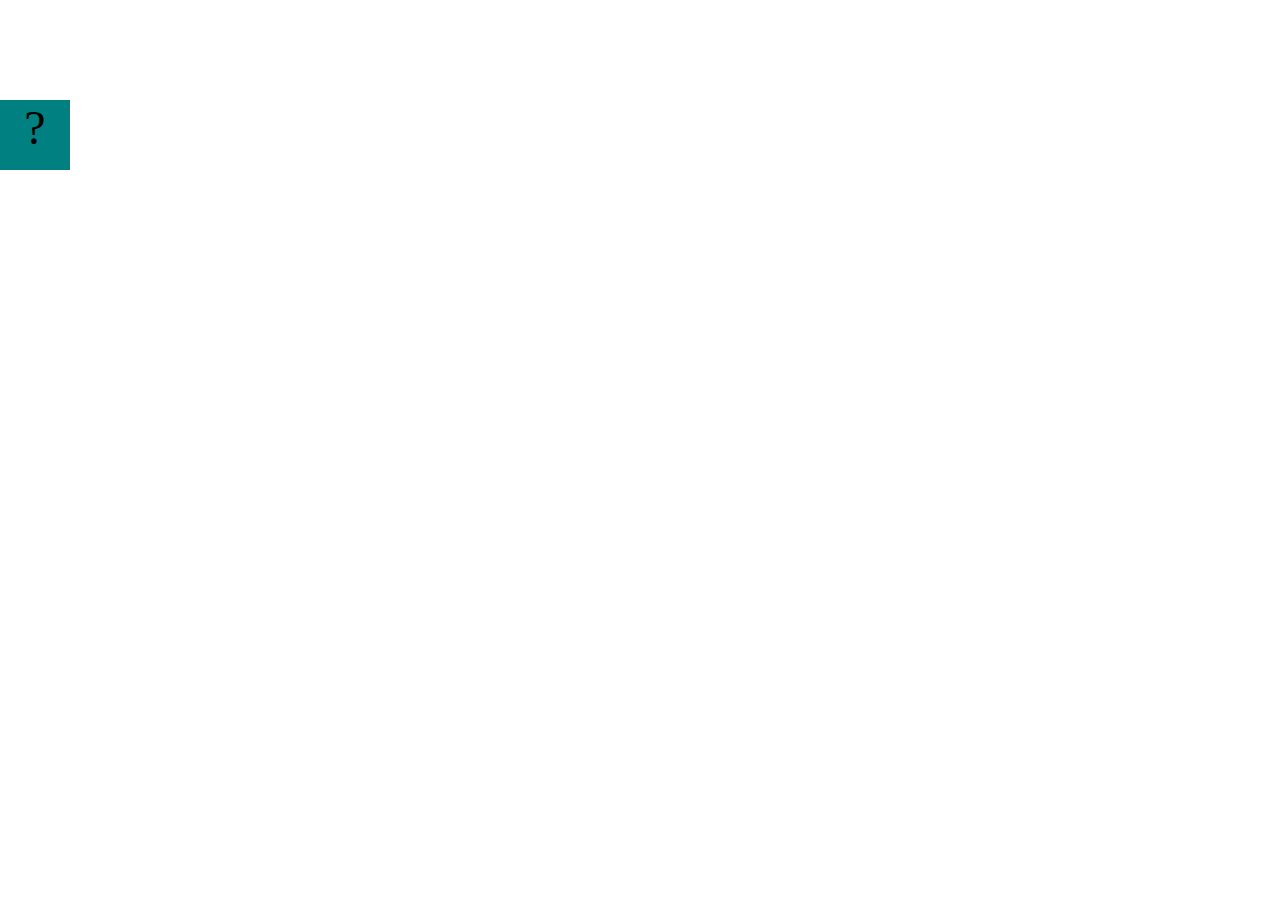
==== projects/bouncing-box/index.html @ bc58c2b1 "Initial commit" ====
<!DOCTYPE html>
<html>
<head>
	<meta charset="utf-8">
	<title>Bouncing Box</title>
	<script src="jquery.min.js"></script>
	<style>
		.box {
			width: 70px;
			height: 70px;
			background-color: teal;
			font-size: 300%;
			text-align: center;
			user-select: none;
			display: block;
			position: absolute;
			top: 100px;
			left: 0px;  /* <--- Change me! */
		}
		.board{
			height: 100vh;
		}
	</style>
	<!-- 	<script src="//cdnjs.cloudflare.com/ajax/libs/jquery/2.1.1/jquery.min.js"></script> -->

</head>
<body class="board">
	<!-- HTML for the box -->
	<div class="box">?</div>

	<script>
		(function(){
			'use strict'
			/* global jQuery */

			//////////////////////////////////////////////////////////////////
			/////////////////// SETUP DO NOT DELETE //////////////////////////
			//////////////////////////////////////////////////////////////////
			
			var box = jQuery('.box');	// reference to the HTML .box element
			var board = jQuery('.board');	// reference to the HTML .board element
			var boardWidth = board.width();	// the maximum X-Coordinate of the screen

			// Every 50 milliseconds, call the update Function (see below)
			setInterval(update, 50);
			
			// Every time the box is clicked, call the handleBoxClick Function (see below)
			box.on('click', handleBoxClick);

			// moves the Box to a new position on the screen along the X-Axis
			function moveBoxTo(newPositionX) {
				box.css("left", newPositionX);
			}

			// changes the text displayed on the Box
			function changeBoxText(newText) {
				box.text(newText);
			}

			//////////////////////////////////////////////////////////////////
			/////////////////// YOUR CODE BELOW HERE /////////////////////////
			//////////////////////////////////////////////////////////////////
			
			// TODO 2 - Variable declarations 
			

			
			/* 
			This Function will be called 20 times/second. Each time it is called,
			it should move the Box to a new location. If the box drifts off the screen
			turn it around! 
			*/
			function update() {
				

			};

			/* 
			This Function will be called each time the box is clicked. Each time it is called,
			it should increase the points total, increase the speed, and move the box to
			the left side of the screen.
			*/
			function handleBoxClick() {
				


			};
		})();
	</script>
</body>
</html>
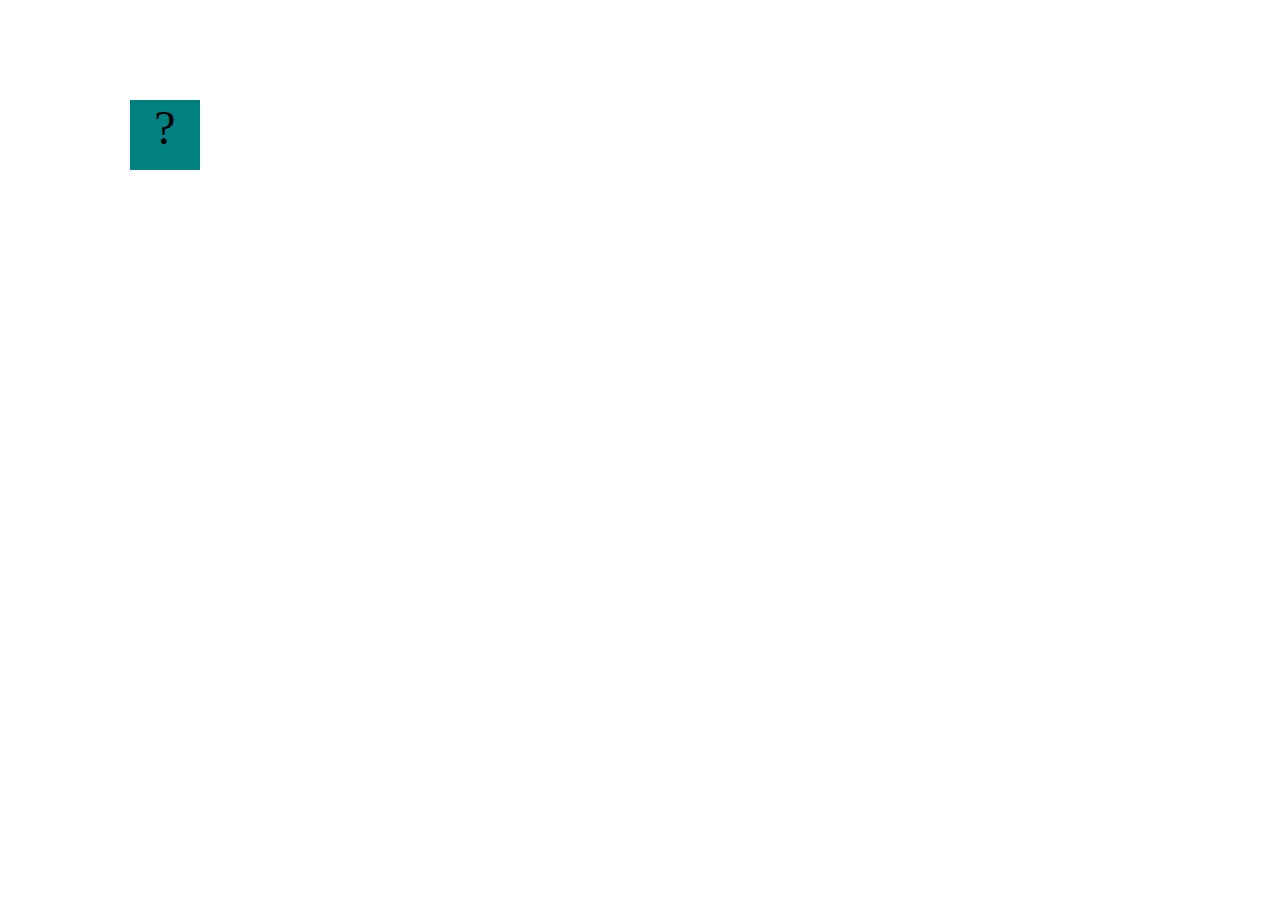
==== commit c0fa43f7: "add bouncing box" ====
--- a/projects/bouncing-box/index.html
+++ b/projects/bouncing-box/index.html
@@ -15,7 +15,7 @@
 			display: block;
 			position: absolute;
 			top: 100px;
-			left: 0px;  /* <--- Change me! */
+			left: 1000px;  /* <--- Change me! */
 		}
 		.board{
 			height: 100vh;
@@ -62,7 +62,9 @@
 			//////////////////////////////////////////////////////////////////
 			
 			// TODO 2 - Variable declarations 
-			
+			var positionX = 0;
+			var points = 0
+			var speed = 10
 
 			
 			/* 
@@ -71,8 +73,10 @@
 			turn it around! 
 			*/
 			function update() {
+				/* Your Code to Increase positionX by 10 HERE */
+				positionX = positionX + speed;        
+				moveBoxTo(positionX);
 				
-
 			};
 
 			/* 
@@ -81,7 +85,10 @@
 			the left side of the screen.
 			*/
 			function handleBoxClick() {
-				
+				positionX = 0;
+				points = points + 1;
+				changeBoxText(points);
+				speed += 3;
 
 
 			};
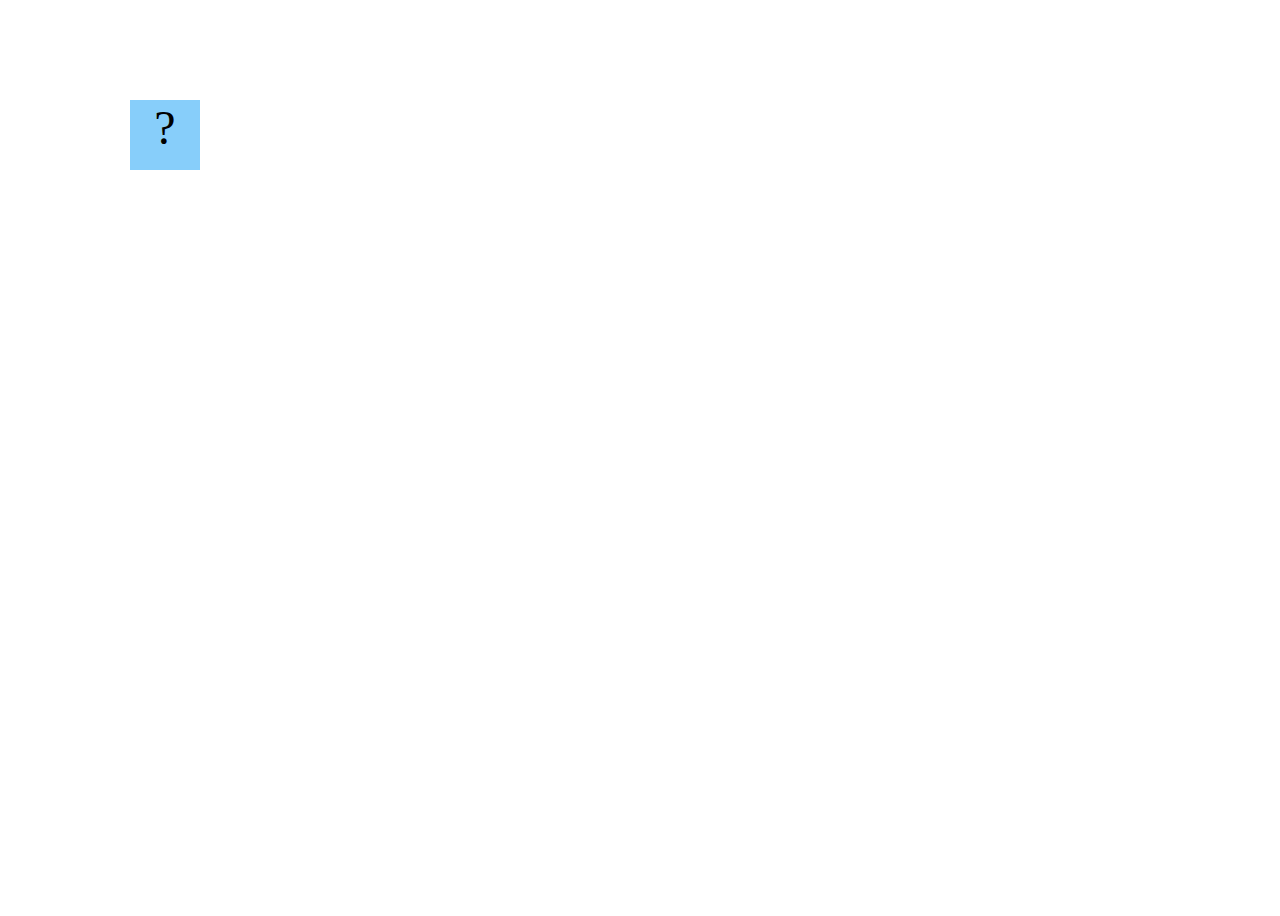
==== commit 287337d7: "add bouncing box" ====
--- a/projects/bouncing-box/index.html
+++ b/projects/bouncing-box/index.html
@@ -8,7 +8,7 @@
 		.box {
 			width: 70px;
 			height: 70px;
-			background-color: teal;
+			background-color: lightskyblue;
 			font-size: 300%;
 			text-align: center;
 			user-select: none;
@@ -19,6 +19,7 @@
 		}
 		.board{
 			height: 100vh;
+			background-image:url("https://encrypted-tbn0.gstatic.com/images?q=tbn:ANd9GcSDTY9kZOTaZRkOtP0WIp7E9sxsAzF4kJSm-w&s")
 		}
 	</style>
 	<!-- 	<script src="//cdnjs.cloudflare.com/ajax/libs/jquery/2.1.1/jquery.min.js"></script> -->
@@ -48,8 +49,9 @@
 			box.on('click', handleBoxClick);
 
 			// moves the Box to a new position on the screen along the X-Axis
-			function moveBoxTo(newPositionX) {
+			function moveBoxTo(newPositionX, newPositionY) {
 				box.css("left", newPositionX);
+				box.css('top', newPositionY)
 			}
 
 			// changes the text displayed on the Box
@@ -65,6 +67,9 @@
 			var positionX = 0;
 			var points = 0
 			var speed = 10
+			var positionY;
+			var speedY;
+			var boardHeight = jQuery(window).height(); 
 
 			
 			/* 
@@ -75,8 +80,12 @@
 			function update() {
 				/* Your Code to Increase positionX by 10 HERE */
 				positionX = positionX + speed;        
-				moveBoxTo(positionX);
-				
+				moveBoxTo(positionX, positionY);
+				if (positionX > boardWidth){
+					speed = -speed
+				} else if (positionX < 0) {
+					speed = -speed
+				}
 			};
 
 			/* 
@@ -88,7 +97,11 @@
 				positionX = 0;
 				points = points + 1;
 				changeBoxText(points);
-				speed += 3;
+				if (speed > 0){
+					speed += 3
+				} else if (speed < 0) {
+					speed -= 3
+				};
 
 
 			};
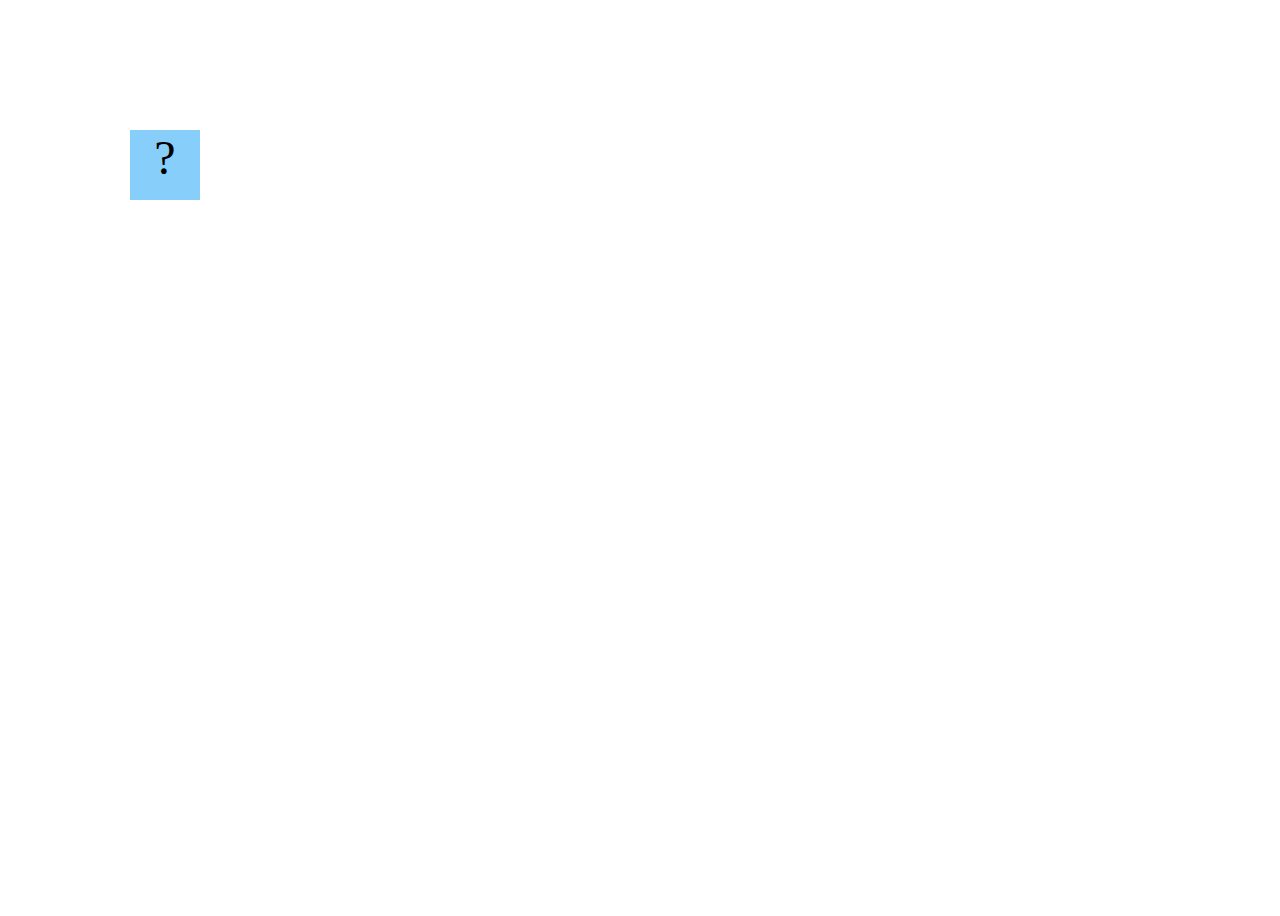
==== commit 25fe5ef4: "add bouncing box" ====
--- a/projects/bouncing-box/index.html
+++ b/projects/bouncing-box/index.html
@@ -45,6 +45,7 @@
 			// Every 50 milliseconds, call the update Function (see below)
 			setInterval(update, 50);
 			
+			
 			// Every time the box is clicked, call the handleBoxClick Function (see below)
 			box.on('click', handleBoxClick);
 
@@ -63,14 +64,15 @@
 			/////////////////// YOUR CODE BELOW HERE /////////////////////////
 			//////////////////////////////////////////////////////////////////
 			
-			// TODO 2 - Variable declarations 
-			var positionX = 0;
+		
+		// TODO 2 - Variable declarations 
+		    var boardHeight = jQuery(window).height(); 
+		    var positionX = 0;
 			var points = 0
 			var speed = 10
-			var positionY;
-			var speedY;
-			var boardHeight = jQuery(window).height(); 
-
+			var positionY = 0;
+			var speedY = 10;
+			
 			
 			/* 
 			This Function will be called 20 times/second. Each time it is called,
@@ -79,12 +81,18 @@
 			*/
 			function update() {
 				/* Your Code to Increase positionX by 10 HERE */
-				positionX = positionX + speed;        
+				positionX = positionX + speed; 
+				positionY = positionY + speedY;      
 				moveBoxTo(positionX, positionY);
 				if (positionX > boardWidth){
 					speed = -speed
 				} else if (positionX < 0) {
 					speed = -speed
+
+				} if (positionY > boardHeight){
+					speedY = -speedY
+				} else if (positionY < 0) {
+					speedY = -speedY
 				}
 			};
 
@@ -101,6 +109,10 @@
 					speed += 3
 				} else if (speed < 0) {
 					speed -= 3
+				} if (speedY > 0){
+					speedY += 3
+				} else if (speedY < 0) {
+					speedY -= 3
 				};
 
 
